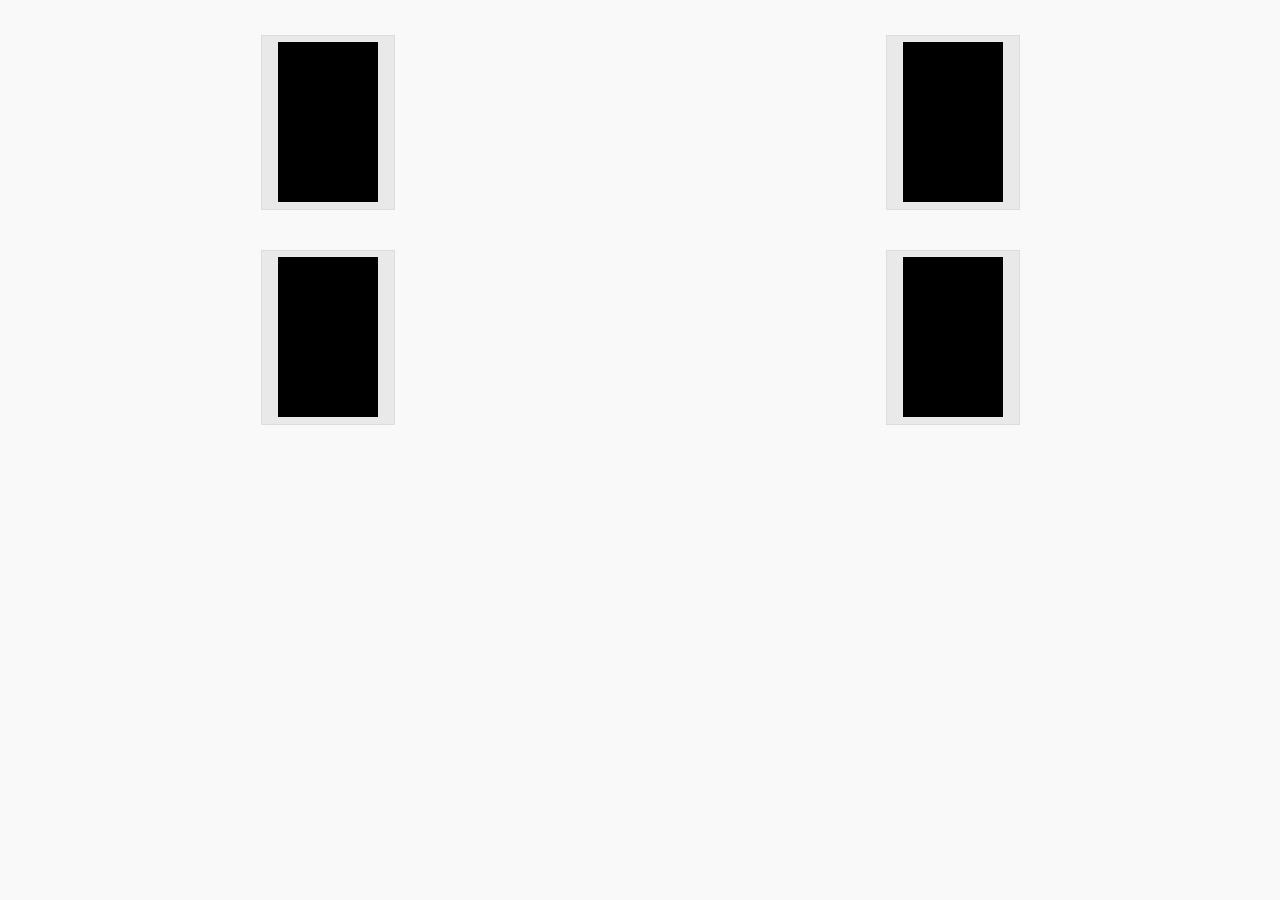
==== www/index.html @ bd6d18e3 "First commit" ====
<!DOCTYPE html>

<html>
    <head>
        <meta charset="utf-8" />
        <meta name="format-detection" content="telephone=no" />
        <meta name="msapplication-tap-highlight" content="no" />
        <!-- WARNING: for iOS 7, remove the width=device-width and height=device-height attributes. See https://issues.apache.org/jira/browse/CB-4323 -->
        <meta name="viewport" content="user-scalable=no, initial-scale=1, maximum-scale=1, minimum-scale=1, width=device-width, height=device-height, target-densitydpi=device-dpi" />
        <link rel="stylesheet" type="text/css" href="css/index.css" />
        <link rel="stylesheet" type="text/css" href="css/jquery.mobile-1.4.5.css" />        
        <title>Hello World</title>
    </head>
    <body>

        <div data-role="page" id="map-page" data-url="map-page">

            <div class="ui-grid-a card-container"> </div><!-- /grid-a -->

        </div>

        <script type="text/javascript" src="cordova.js"></script>
        <script type="text/javascript" src="js/jquery-1.11.3.js"></script>
        <script type="text/javascript" src="js/jquery.mobile-1.4.5.js"></script>                
        <script type="text/javascript" src="js/index.js"></script>
        <script type="text/javascript" charset="utf-8" src="phonegap.js"></script>

    </body>
</html>
---- www/css/index.css ----
body {
 background: #ccc;   
}
.app{
  width: 350px;
}
.card-container{
  padding: 15px;
}



.card-item {
  -webkit-perspective: 800;
  width: 100px;
  height: 160px;
    position: relative;
    margin: 20px auto;
}
.card-item .card.flipped {
  -webkit-transform: rotatex(-180deg);
}
.card-item .card {
  width: 100%;
  height: 100%;
  -webkit-transform-style: preserve-3d;
  -webkit-transition: 0.5s;
}
.card-item .card .face {
  width: 100%;
  height: 100%;
  position: absolute;
  -webkit-backface-visibility: hidden ;
  z-index: 2;
    font-family: Georgia;
    font-size: 2em;
    text-align: center;
    line-height: 150px;
}
.card-item .card .front {
  position: absolute;
  z-index: 1;
    background: black;
    color: white;
    cursor: pointer;
}
.card-item .card .back {
  -webkit-transform: rotatex(-180deg);
    background: blue;
    background: white;
    color: black;
    cursor: pointer;
}
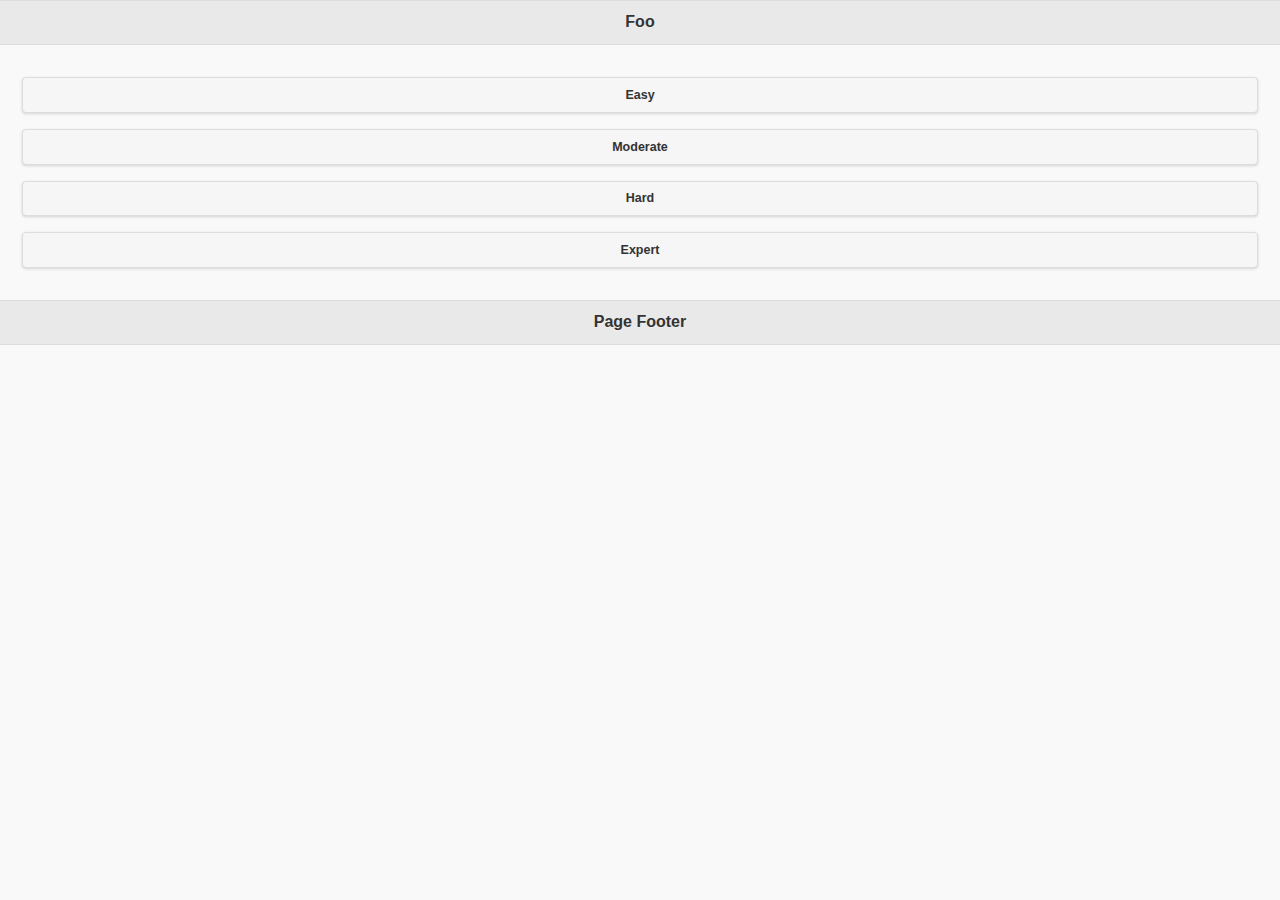
==== commit facf24bd: "dddddddddddddddd" ====
--- a/www/index.html
+++ b/www/index.html
@@ -13,11 +13,47 @@
     </head>
     <body>
 
-        <div data-role="page" id="map-page" data-url="map-page">
+        <!-- Start of first page -->
+        <div data-role="page" id="main-screen">
 
-            <div class="ui-grid-a card-container"> </div><!-- /grid-a -->
+            <div data-role="header">
+                <h1>Foo</h1>
+            </div><!-- /header -->
 
-        </div>
+            <div role="main" class="ui-content">
+
+                <p> <a href="#" data-level="easy" data-ajax="false" class="btn-gameLevel ui-shadow ui-btn ui-corner-all ui-mini">Easy</a></p>
+                <p> <a href="#" data-level="moderate" data-ajax="false" class="btn-gameLevel ui-shadow ui-btn ui-corner-all ui-mini">Moderate</a></p>
+                <p> <a href="#" data-level="hard" data-ajax="false" class="btn-gameLevel ui-shadow ui-btn ui-corner-all ui-mini">Hard</a></p>
+                <p> <a href="#" data-level="expert" data-ajax="false" class="btn-gameLevel ui-shadow ui-btn ui-corner-all ui-mini">Expert</a></p>
+
+            </div><!-- /content -->
+
+            <div data-role="footer">
+                <h4>Page Footer</h4>
+            </div><!-- /footer -->
+        </div><!-- /page -->
+
+        <!-- Start of second page -->
+        <div data-role="page" id="game-screen">
+
+            <div data-role="header">
+                <h1>Bar</h1>
+            </div><!-- /header -->
+
+            <div role="main" class="ui-content">
+
+                <div class="ui-grid-c card-container"> </div><!-- /grid-c -->
+
+                <p><a href="#foo">Back</a></p>
+            </div><!-- /content -->
+
+            <div data-role="footer">
+                <h4>Page Footer</h4>
+            </div><!-- /footer -->
+        </div><!-- /page -->   
+
+
 
         <script type="text/javascript" src="cordova.js"></script>
         <script type="text/javascript" src="js/jquery-1.11.3.js"></script>
--- a/www/css/index.css
+++ b/www/css/index.css
@@ -8,14 +8,16 @@
   padding: 15px;
 }
 
-
+.block-item{
+  margin-top: 10px !important;
+}
 
 .card-item {
   -webkit-perspective: 800;
   width: 100px;
   height: 160px;
     position: relative;
-    margin: 20px auto;
+
 }
 .card-item .card.flipped {
   -webkit-transform: rotatex(-180deg);
